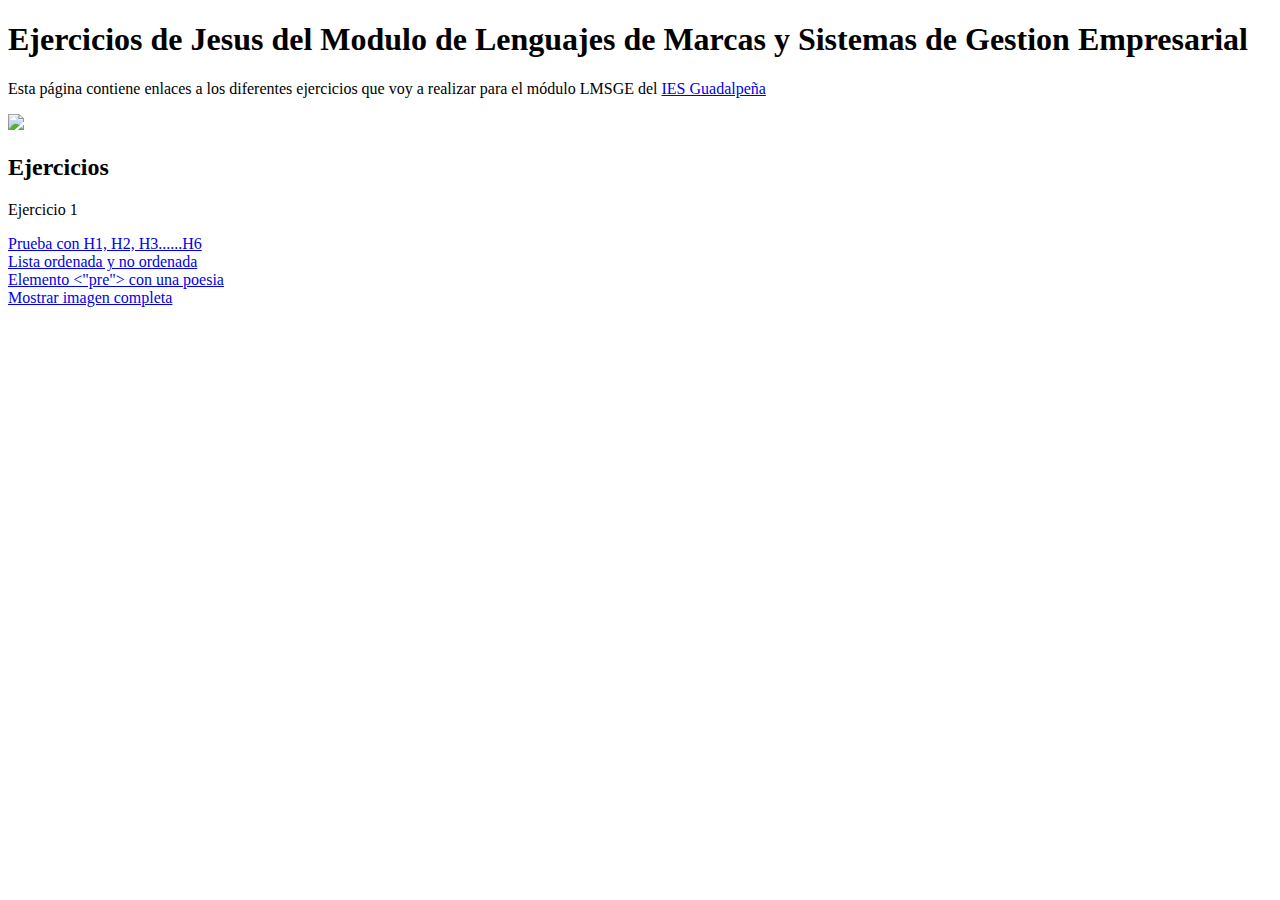
==== index.html @ 1b81ffa6 "Add files via upload" ====
<!DOCTYPE html>
<html>
<head>
	<meta charset="utf-8"/>
	<title> LMSGE - Ejercicios </title>
</head>
<body>
	<header>
	<h1> Ejercicios de Jesus del Modulo de Lenguajes de Marcas y Sistemas de Gestion Empresarial </h1>
	</header>
		<p> Esta página contiene enlaces a los diferentes ejercicios que voy a realizar para el módulo LMSGE del <a HREF="https://www.iesguadalpeña.es/">IES Guadalpeña</a></p>
		<img src="https://dqsiberica.com/wp-content/uploads/2018/09/iso-logo.jpg">
	
		<section>
			<h2> Ejercicios </h2>
				<p> Ejercicio 1 </p>
				<li> <a href="file:///home/usuario/Documentos/practicas%20html/ej1.html" >Prueba con H1, H2, H3......H6 </a> </li>
				<li> <a href="file:///home/usuario/Documentos/practicas%20html/ej2.html" >Lista ordenada y no ordenada </a> </li>
				<li> <a href="file:///home/usuario/Documentos/practicas%20html/ej3.html" >Elemento <"pre"> con una poesia </a> </li>
				<li> <a href="file:///home/usuario/Documentos/practicas%20html/ej4.html" >Mostrar imagen completa </a> </li>
	</body>
</html>
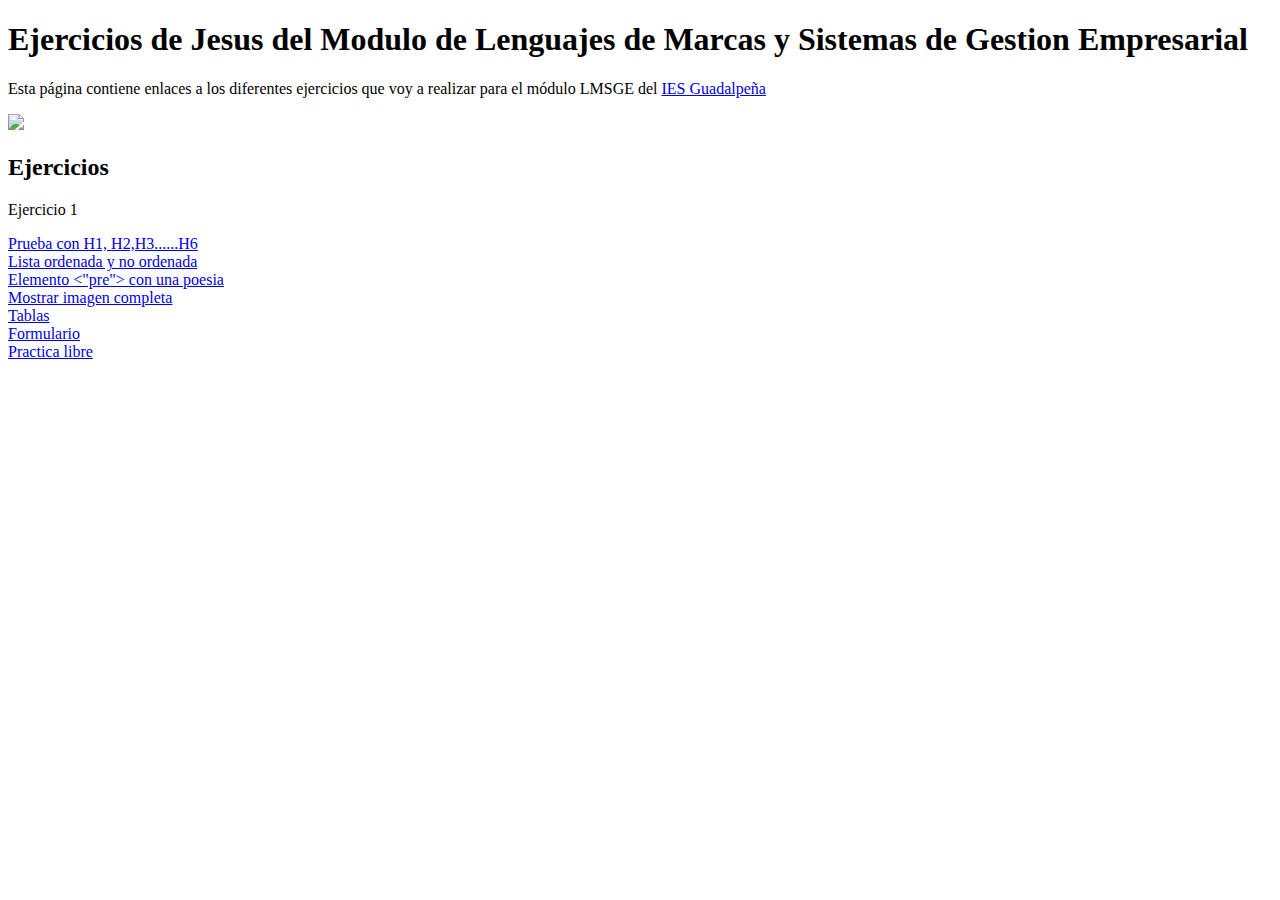
==== commit 504b1dd2: "Add files via upload" ====
--- a/index.html
+++ b/index.html
@@ -14,9 +14,13 @@
 		<section>
 			<h2> Ejercicios </h2>
 				<p> Ejercicio 1 </p>
-				<li> <a href="file:///home/usuario/Documentos/practicas%20html/ej1.html" >Prueba con H1, H2, H3......H6 </a> </li>
-				<li> <a href="file:///home/usuario/Documentos/practicas%20html/ej2.html" >Lista ordenada y no ordenada </a> </li>
-				<li> <a href="file:///home/usuario/Documentos/practicas%20html/ej3.html" >Elemento <"pre"> con una poesia </a> </li>
-				<li> <a href="file:///home/usuario/Documentos/practicas%20html/ej4.html" >Mostrar imagen completa </a> </li>
+				<li> <a href="ej1" >Prueba con H1, H2,H3......H6 </a> </li>
+				<li> <a href="ej2" >Lista ordenada y no ordenada </a> </li>
+				<li> <a href="ej3" >Elemento <"pre"> con una  poesia </a> </li>
+				<li> <a href="ej4" >Mostrar imagen completa </a> </li>
+				<li> <a href="EjerciciosTablas.html" >Tablas</a> </li>
+				<li> <a href="formulario.html" >Formulario</a> </li>
+				<li> <a href="pagina_principal.html" >Practica libre</a> </li>
+				
 	</body>
 </html>
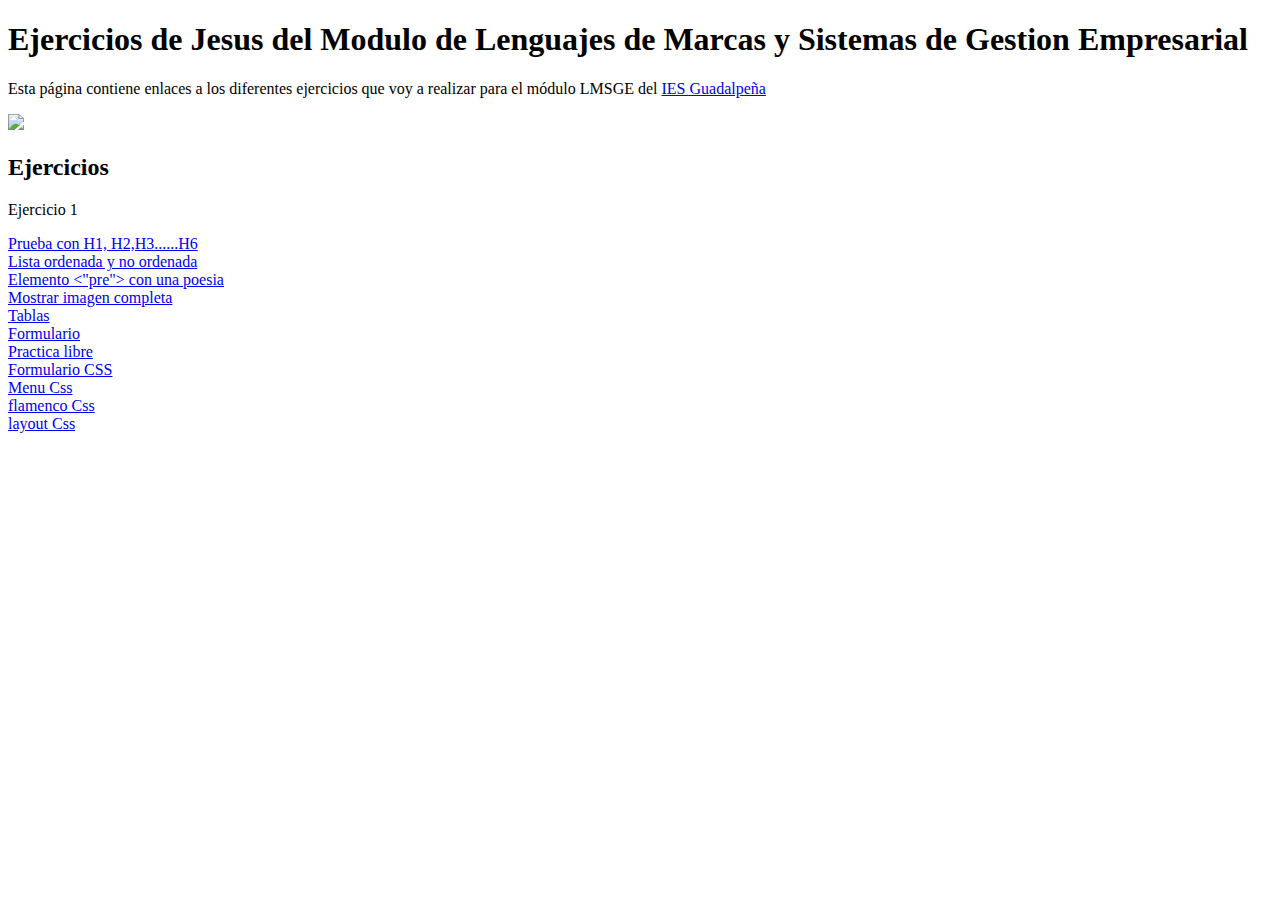
==== commit 2927fd6f: "Add files via upload" ====
--- a/index.html
+++ b/index.html
@@ -21,6 +21,10 @@
 				<li> <a href="EjerciciosTablas.html" >Tablas</a> </li>
 				<li> <a href="formulario.html" >Formulario</a> </li>
 				<li> <a href="pagina_principal.html" >Practica libre</a> </li>
+				<li> <a href="formulario css.html" >Formulario CSS</a> </li>
+				<li> <a href="menuCSS.html" >Menu Css</a> </li>
+				<li> <a href="PracticaFlamenco/flamenco.html" >flamenco Css</a> </li>
+				<li> <a href="layout.html" >layout Css</a> </li>
 				
 	</body>
 </html>
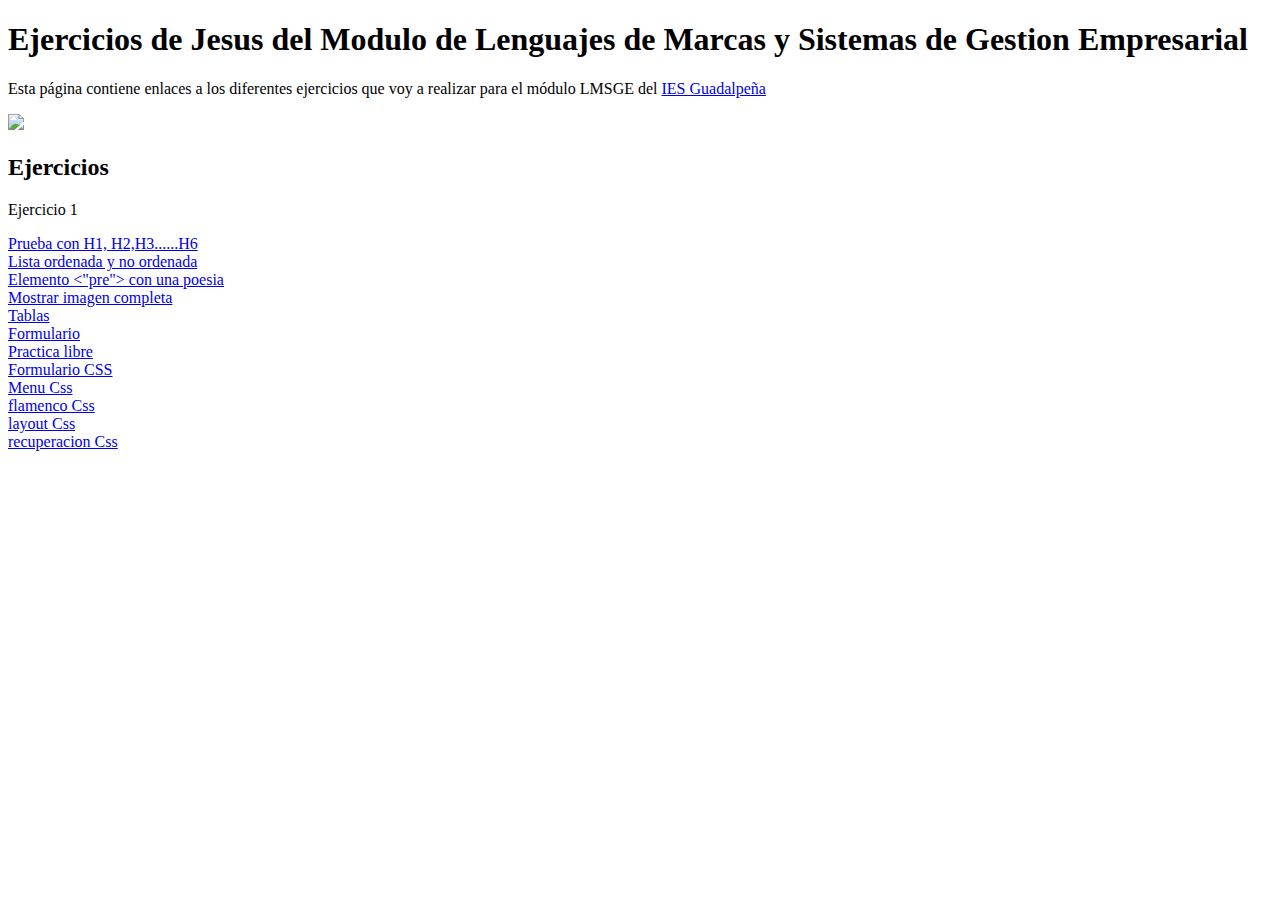
==== commit c134cb35: "Add files via upload" ====
--- a/index.html
+++ b/index.html
@@ -25,6 +25,7 @@
 				<li> <a href="menuCSS.html" >Menu Css</a> </li>
 				<li> <a href="PracticaFlamenco/flamenco.html" >flamenco Css</a> </li>
 				<li> <a href="layout.html" >layout Css</a> </li>
+				<li> <a href="RECUPERACION.css/recuperacion.html" >recuperacion Css</a> </li>
 				
 	</body>
 </html>
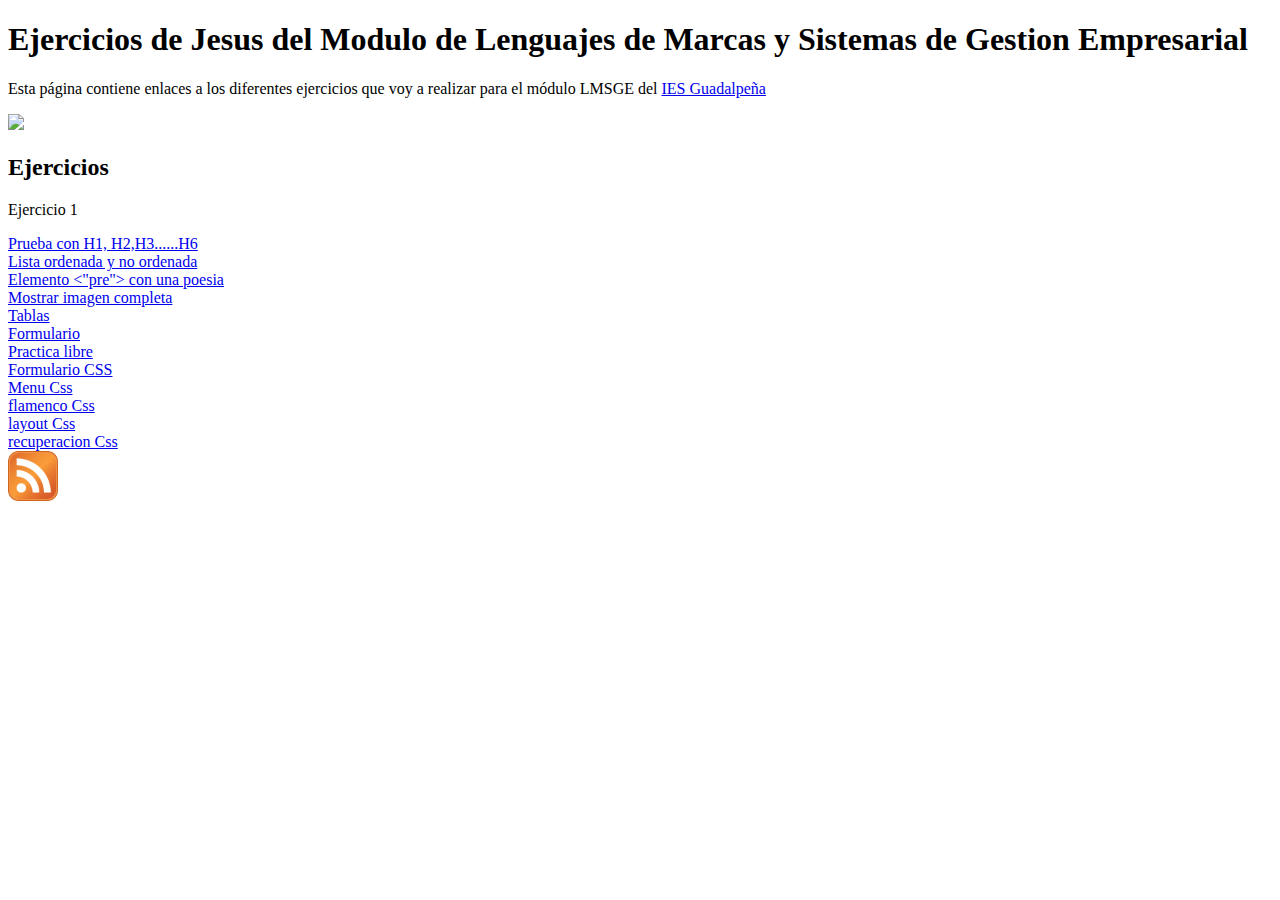
==== commit d1c19dfc: "Update index.html" ====
--- a/index.html
+++ b/index.html
@@ -26,6 +26,7 @@
 				<li> <a href="PracticaFlamenco/flamenco.html" >flamenco Css</a> </li>
 				<li> <a href="layout.html" >layout Css</a> </li>
 				<li> <a href="RECUPERACION.css/recuperacion.html" >recuperacion Css</a> </li>
+				<li> <a href="trabajo rss.xml" ><img src="rss.png" height="50" width="50"></a></li>
 				
 	</body>
 </html>
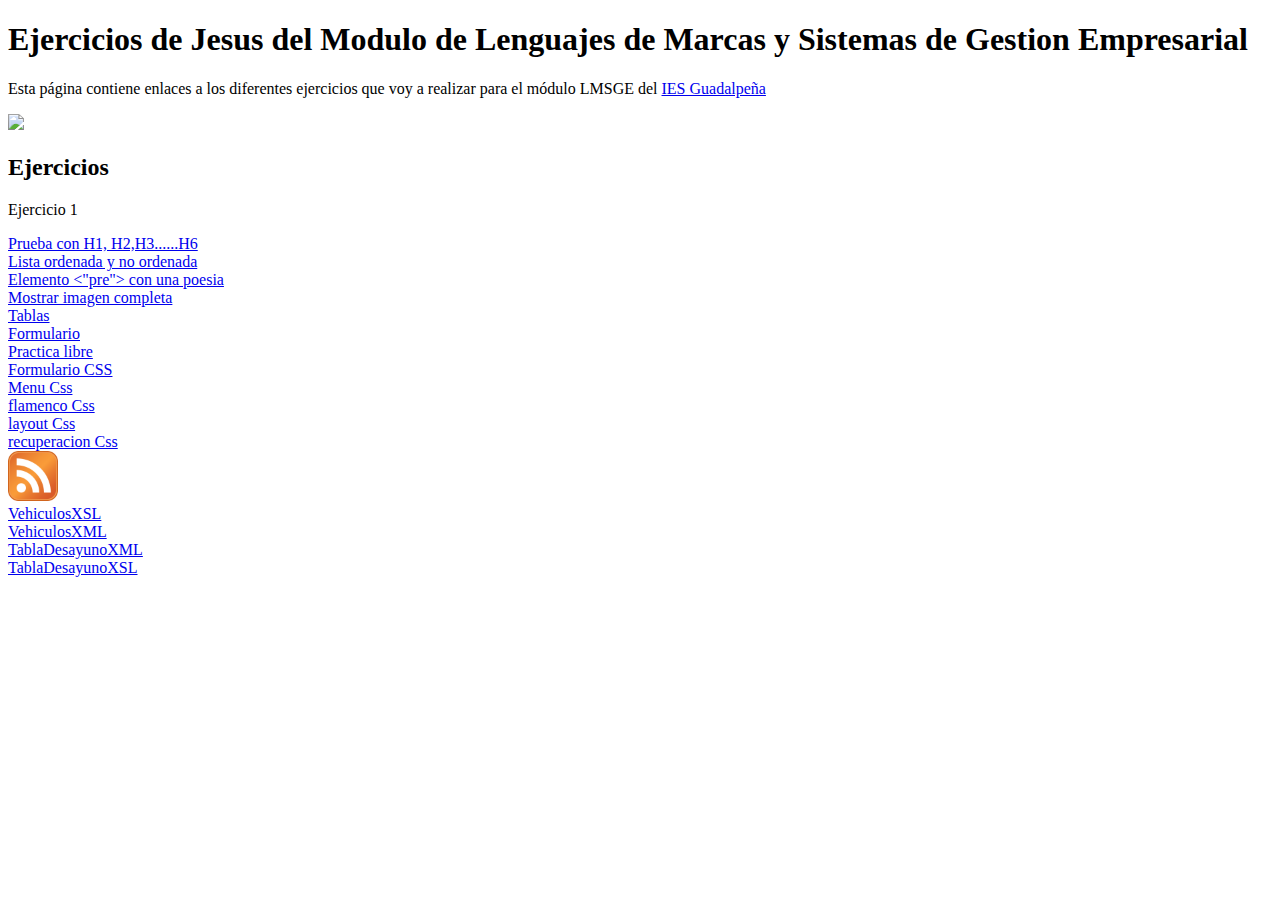
==== commit c1413401: "Update index.html" ====
--- a/index.html
+++ b/index.html
@@ -27,6 +27,9 @@
 				<li> <a href="layout.html" >layout Css</a> </li>
 				<li> <a href="RECUPERACION.css/recuperacion.html" >recuperacion Css</a> </li>
 				<li> <a href="trabajo rss.xml" ><img src="rss.png" height="50" width="50"></a></li>
-				
+				<li> <a href="TareaVehiculos.XSL" >VehiculosXSL</a> </li>
+				<li> <a href="TareaVehiculos.XML" >VehiculosXML</a> </li>
+				<li> <a href="DesayunitoXSL.xml" >TablaDesayunoXML</a> </li>
+				<li> <a href="DesayunitoXSL.xsl" >TablaDesayunoXSL</a> </li>
 	</body>
 </html>
